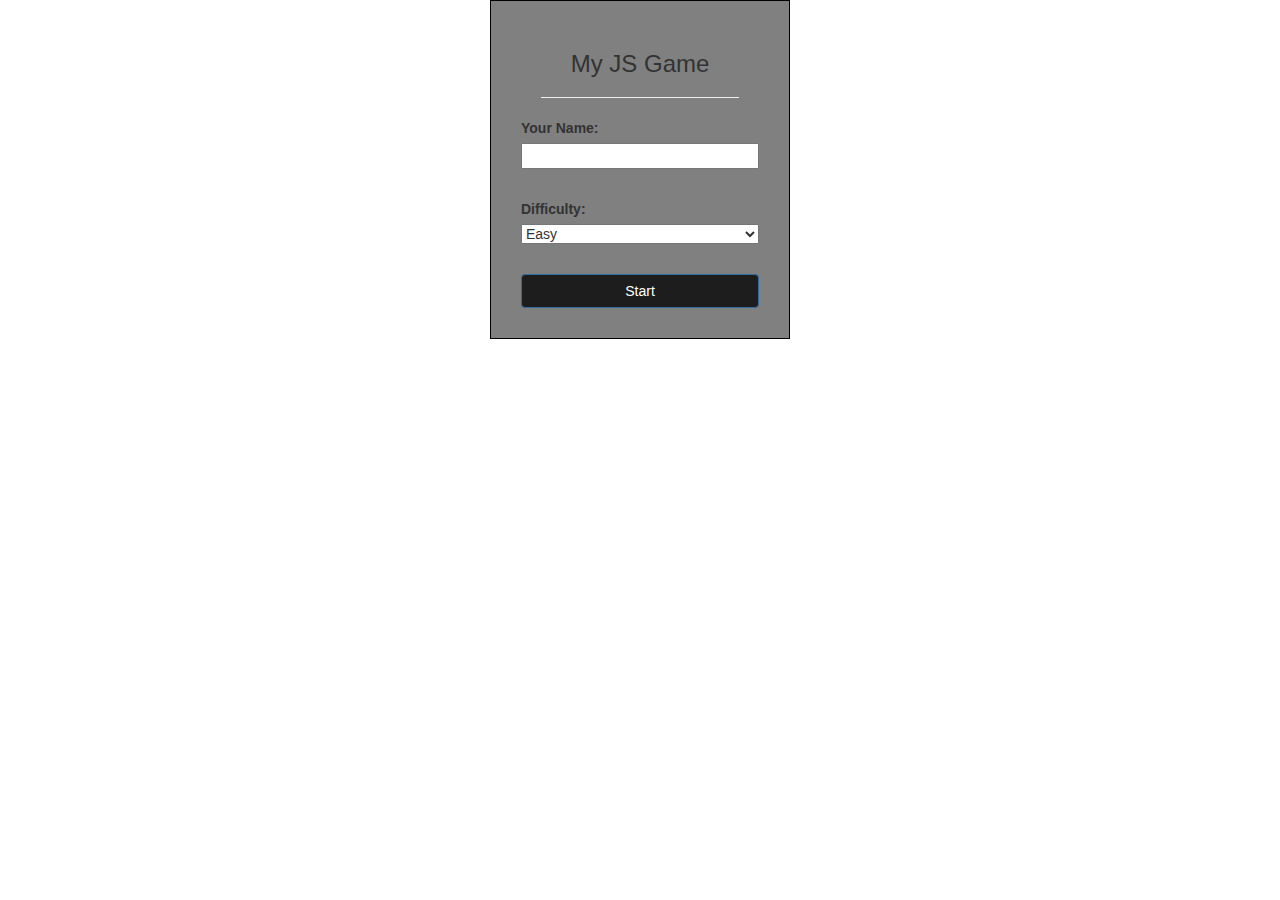
==== TypeScriptHelloWorld/A_1.html @ cab2be3b "First commit" ====
﻿<!DOCTYPE html>
<html>
<head>
    <title></title>
	<meta charset="utf-8" />

    <link href="bootstrap.css" rel="stylesheet" />

    <link href="app.css" rel="stylesheet" />

</head>
<body>

    <div class="container">

        <div class="row">
            <div class="col-lg-12">
                <div class="center-block frame"  >
                    <h3 class="text-center">My JS Game</h3>
                    <div class="hr1">
                        <hr />
                    </div>

                    <div class="row">
                        <div class="col-lg-12">
                            <label>Your Name:</label>
                        </div>
                    </div>

                    <div class="row">
                        <div class="col-lg-12">
                            <input type="text" name="name" class="input-name" />
                        </div>
                    </div>

                    <div class="row">
                        <div class="col-lg-12">
                            <label>Difficulty:</label>
                        </div>
                    </div>

                    <div class="row">
                        <div class="col-lg-12">
                          <select class="dropdown-difficulty" name="difficulty">
                              <option value="easy">Easy</option>
                              <option value="normal">Normal</option>
                              <option value="hard">Hard</option>

                          </select>
                        </div>
                    </div>

                    <div class="row">
                        <div class="col-lg-12">
                            <button type="button" class="btn btn-primary center-block start-btn">Start</button>
                        </div>
                    </div>


                 
                </div>
            </div>
        </div>
    </div>


</body>
</html>
---- TypeScriptHelloWorld/app.css ----
﻿body {
    font-family: 'Segoe UI', sans-serif;
}

span {
    font-style: italic;
}

.frame{
    border: 1px solid #000000;

    background : #808080;

    padding:30px;
     width:300px;
}

.hr1{
    padding-left: 20px;
    padding-right:20px;
    margin-top : 20px;
}

.input-name{
    width: 100%;
    margin-bottom:30px;
}

.dropdown-difficulty{
    width: 100%;
    margin-bottom:30px;
}

.start-btn{
    background:#1e1d1d;
width: 100%;   
}
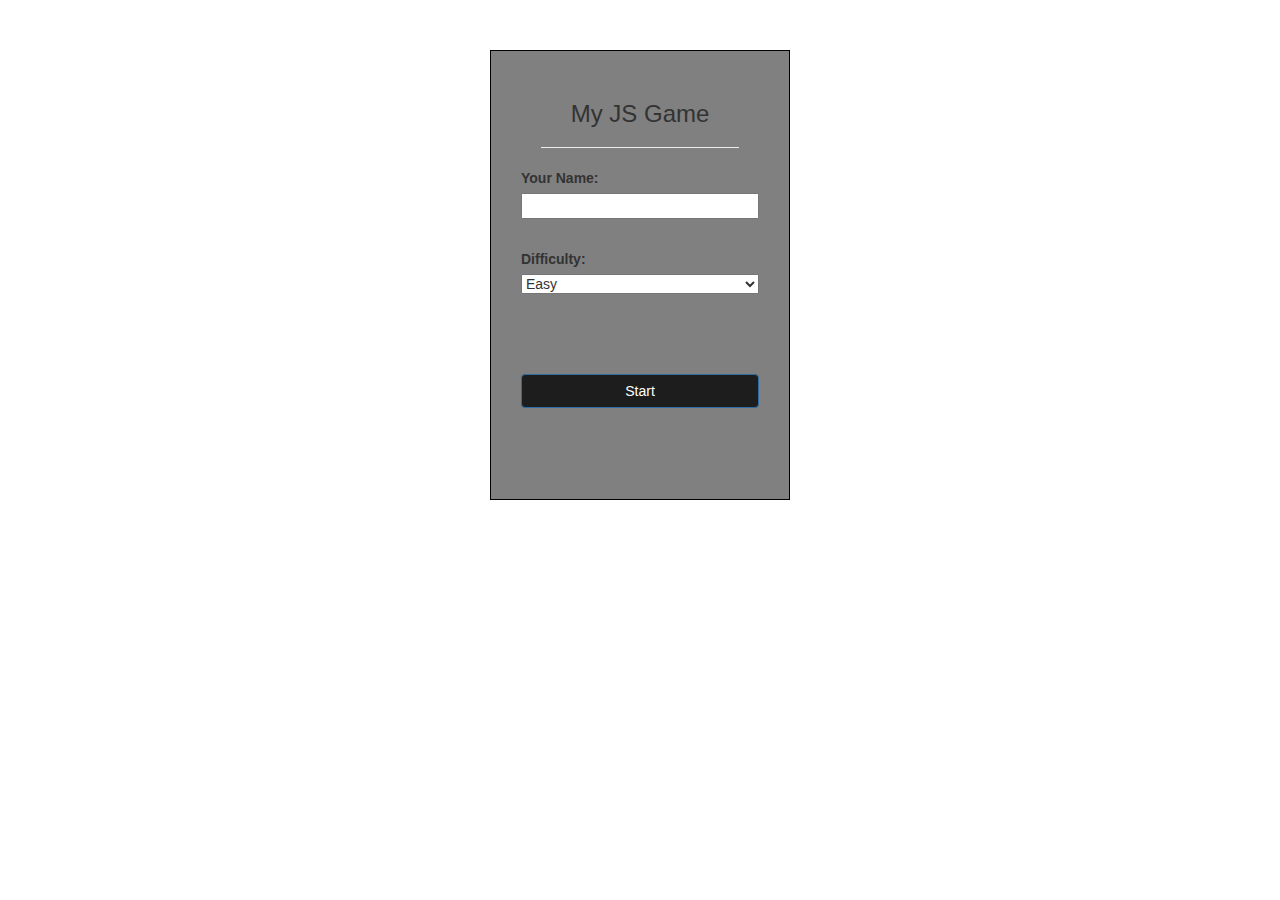
==== commit 4c9a39eb: "Version2" ====
--- a/TypeScriptHelloWorld/A_1.html
+++ b/TypeScriptHelloWorld/A_1.html
@@ -11,6 +11,7 @@
 </head>
 <body>
 
+    <script src="app.js"></script>
     <div class="container">
 
         <div class="row">
@@ -29,7 +30,7 @@
 
                     <div class="row">
                         <div class="col-lg-12">
-                            <input type="text" name="name" class="input-name" />
+                            <input id="userName" type="text" name="name" class="input-name" />
                         </div>
                     </div>
 
@@ -41,7 +42,7 @@
 
                     <div class="row">
                         <div class="col-lg-12">
-                          <select class="dropdown-difficulty" name="difficulty">
+                          <select id="dropdown_diff" class="dropdown-difficulty" name="difficulty">
                               <option value="easy">Easy</option>
                               <option value="normal">Normal</option>
                               <option value="hard">Hard</option>
@@ -52,7 +53,8 @@
 
                     <div class="row">
                         <div class="col-lg-12">
-                            <button type="button" class="btn btn-primary center-block start-btn">Start</button>
+                            <button type="button" id="startBtn" onclick="startBtn()" class="btn btn-primary center-block start-btn">Start</button>
+
                         </div>
                     </div>
 
--- a/TypeScriptHelloWorld/app.css
+++ b/TypeScriptHelloWorld/app.css
@@ -13,6 +13,9 @@
 
     padding:30px;
      width:300px;
+     height:450px;
+     margin-top:50px;
+
 }
 
 .hr1{
@@ -33,5 +36,6 @@
 
 .start-btn{
     background:#1e1d1d;
-width: 100%;   
+width: 100%;  
+margin-top:50px; 
 }